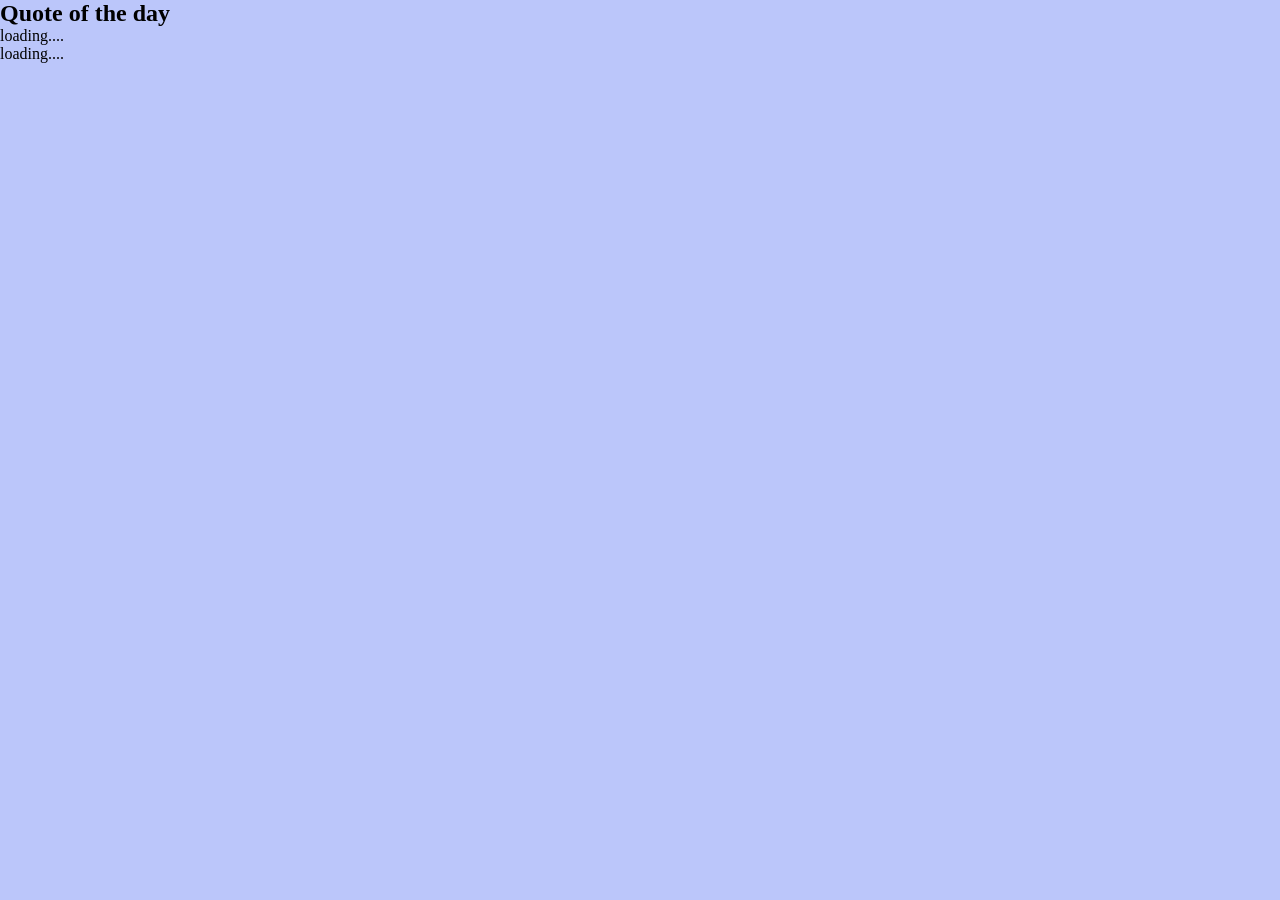
==== quote-generator/index.html @ bbcc7847 "initial commit" ====
<!DOCTYPE html>
<html lang="en">
<head>
    <meta charset="UTF-8">
    <meta name="viewport" content="width=device-width, initial-scale=1.0">
    <title>Quote of the day </title>
    <link rel="stylesheet" href="style.css">
</head>
<body>
    <div clss = "quote-box">
        <h2>Quote of the day</h2>
        <blockquote>loading....</blockquote>
        <span>loading....</span>

    </div>
    
    
</body>
</html>
---- quote-generator/style.css ----
*{
    margin: 0;
    padding: 0;
    box-sizing: border-box;
}
body{
    background:#bbc6fa;

}
.quote-box{
    background:#fff;
    width: 700px;
    position: absolute;
    top: 50%;
    left: 50%;
    transform: translate(-50%,-50%);
    padding: 40px;
    border-radius: 10px;
    text-align: center;
    box-shadow: 0 10px 20px 0px rgba(0,0,0,0.15);
}
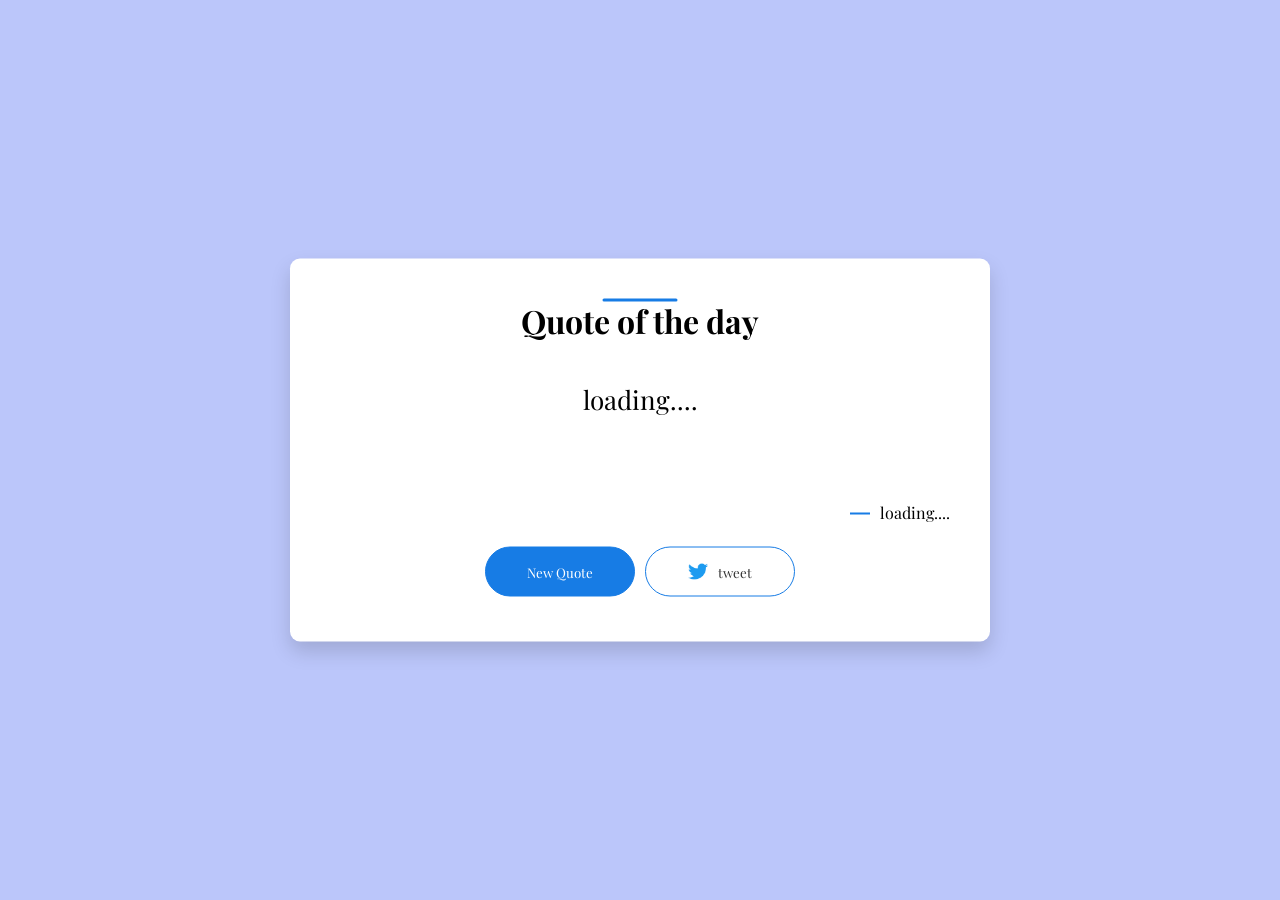
==== commit 386c53c3: "Final quote generator project" ====
--- a/quote-generator/index.html
+++ b/quote-generator/index.html
@@ -7,12 +7,34 @@
     <link rel="stylesheet" href="style.css">
 </head>
 <body>
-    <div clss = "quote-box">
+    <div class = "quote-box">
         <h2>Quote of the day</h2>
-        <blockquote>loading....</blockquote>
-        <span>loading....</span>
+        <blockquote id="quote">loading....</blockquote>
+        <span id="author">loading....</span>
+        <div>
+            <button onclick="getquote(api_url)">New Quote</button>
+            <button onclick="tweet()"><img src="images.png" alt="Tweet">tweet</button>
+        </div>
 
     </div>
+    <script>
+        const quote = document.getElementById("quote");
+        const author = document.getElementById("author");
+        const api_url = "https://api.quotable.io/random";
+        async function getquote(url){
+            const response = await fetch(url);
+            var data = await response.json();
+            console.log(data);
+            quote.innerHTML = data.content;
+            author.innerHTML = data.author;
+        }
+        getquote(api_url);
+        function tweet(){
+            window.open("https://twitter.com/intent/tweet?text="+quote.innerHTML + " ---by " + author.innerHTML, "Tweet window", "width=600,height=300");
+            
+        }
+
+    </script>
     
     
 </body>
--- a/quote-generator/style.css
+++ b/quote-generator/style.css
@@ -1,7 +1,12 @@
+
+@import url('https://fonts.googleapis.com/css2?family=Playfair+Display:ital,wght@0,400..900;1,400..900&display=swap');
+
+
 *{
     margin: 0;
     padding: 0;
     box-sizing: border-box;
+    font-family: 'Playfair Display', serif;
 }
 body{
     background:#bbc6fa;
@@ -19,5 +24,76 @@
     text-align: center;
     box-shadow: 0 10px 20px 0px rgba(0,0,0,0.15);
 }
+.quote-box h2{
+    font-size: 32px;
+    margin-bottom: 40px;
+    position: relative;
+}
+.quote-box h2::after{
+    content: '';
+    position: absolute;
+    width: 75px;
+    height: 3px;
+    bottom:-10ox;
+    left: 50%;
+    background: rgb(23,124,229);
+    transform: translateX(-50%);
+    border-radius: 3px;
+}
+.quote-box blockquote{
+    font-size: 26px;
+    min-height: 110px;
+
+}
+.quote-box blockquote ::before,.qoute-box blockquote::after{
+    content: ' " ';
+}
+.quote-box span{
+    display: block;
+    margin-top:10px;
+    float: right;
+    position: relative;
+
+}
+.quote-box span::before{
+    content: '';
+    width: 20px;
+    height: 2px;
+    background: rgb(23,124,229);
+    position: absolute;
+    top: 50%;
+    left: -30px;
+
+}
+.quote-box div{
+    width: 100%;
+    margin-top: 50px;
+    display: flex;
+    justify-content: center;
+
+}
+.quote-box button{
+    background: rgb(23,124,229);
+    color: #fff;
+    border-radius: 25px;
+    border: 1px solid rgb(23,124,229);
+    width: 150px;
+    height: 50px;
+    display: flex;
+    align-items: center;
+    justify-content: center;
+    margin: 5px;
+    cursor: pointer;
+    
+}
+.quote-box button img{
+    width: 20px;
+    margin-right: 10px;
+
+}
+.quote-box button:nth-child(2){
+    background: transparent;
+    color: #333;
+}
 
 
